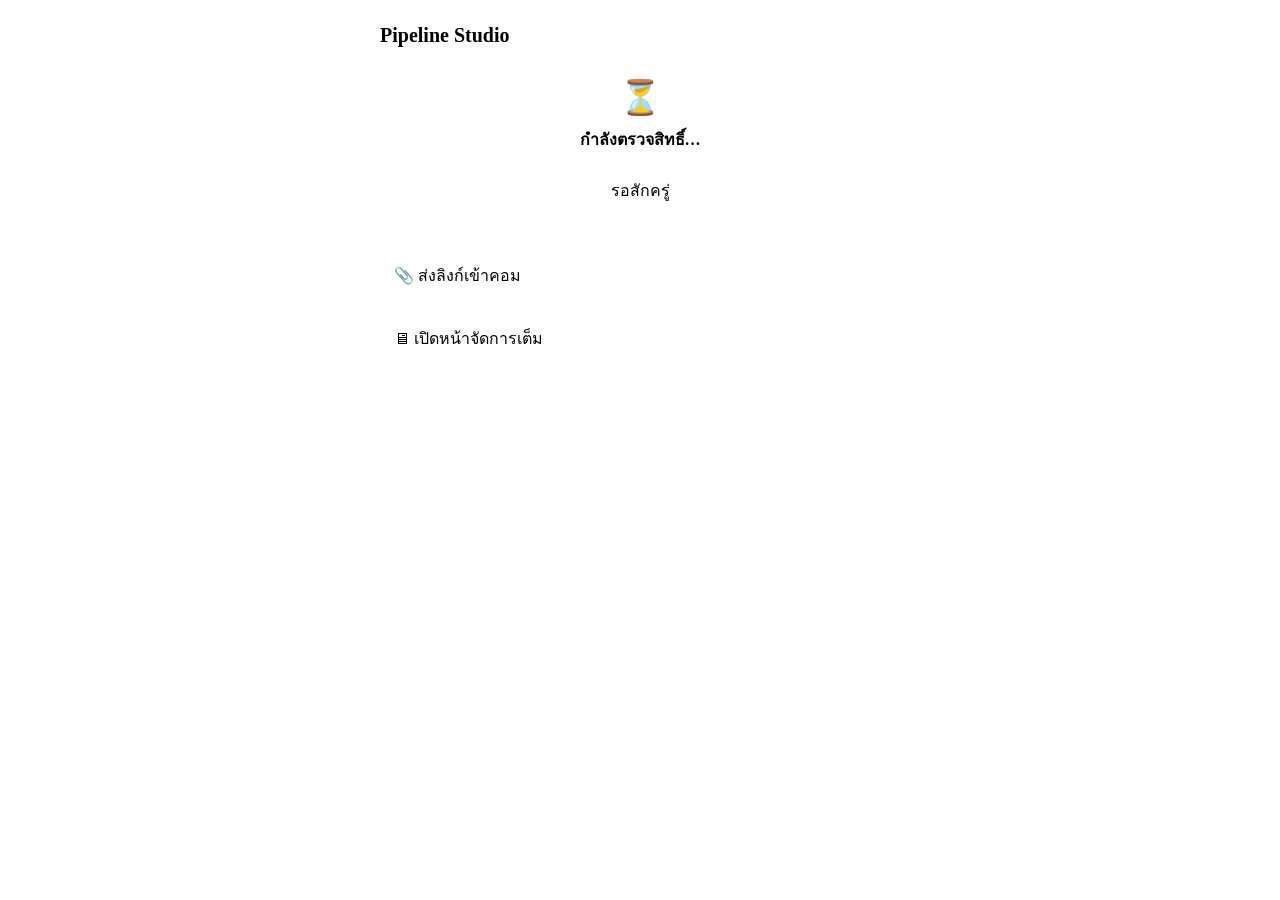
==== web/mobile.html @ f15df564 "บันทึกสภาพเริ่มต้นของ Pipeline Studio (v60) จุดเริ่มต้นของ repo — ก่อนหน้านี้ไม่มี version control เ" ====
<!doctype html>
<html lang="th">
  <head>
    <meta charset="utf-8" />
    <meta name="viewport" content="width=device-width, initial-scale=1" />
    <title>Pipeline Studio · มือถือ</title>
    <link rel="stylesheet" href="/static/styles.css?v=15" />
    <style>
      body { padding: 16px; }
      .mobile-card { max-width: 520px; margin: 0 auto; display: flex; flex-direction: column; gap: 14px; }
      .mobile-card h1 { font-size: 20px; margin: 0; }
      .gate {
        border: 1px solid var(--line);
        border-radius: 12px;
        padding: 16px;
        text-align: center;
        display: flex;
        flex-direction: column;
        gap: 10px;
      }
      .gate .big { font-size: 34px; }
      .tools { display: flex; flex-direction: column; gap: 10px; }
      .tools a {
        display: block;
        padding: 14px;
        border: 1px solid var(--line);
        border-radius: 10px;
        text-decoration: none;
        color: var(--ink);
        font-size: 16px;
      }
      .tools a:active { border-color: var(--accent); }
    </style>
  </head>
  <body>
    <div class="mobile-card">
      <h1>Pipeline Studio</h1>

      <section id="gate" class="gate">
        <div class="big">⏳</div>
        <strong id="gateTitle">กำลังตรวจสิทธิ์…</strong>
        <p id="gateText" class="note">รอสักครู่</p>
      </section>

      <section id="tools" class="tools" hidden>
        <a href="/send-link">📎 ส่งลิงก์เข้าคอม</a>
        <a href="/">🖥 เปิดหน้าจัดการเต็ม</a>
      </section>
    </div>

    <script src="/static/mobile.js?v=15"></script>
  </body>
</html>
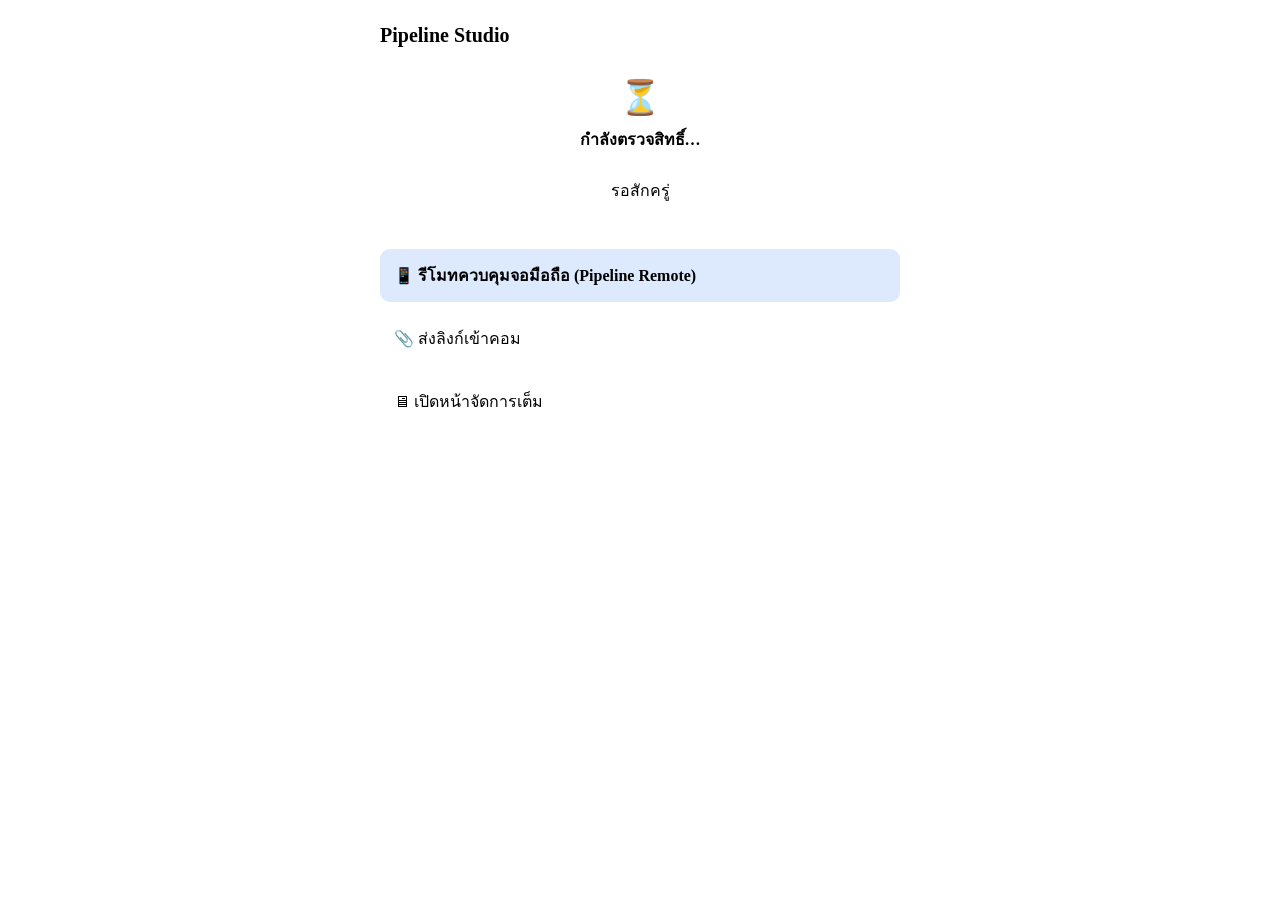
==== commit 3d325eb8: "รวมงานค้างทั้งโปรเจกต์ก่อนส่งขึ้น GitHub (pipeline-studio) เจ้าของสั่ง 25 ก.ย. 2569 ให้ commit ทุกอย" ====
--- a/web/mobile.html
+++ b/web/mobile.html
@@ -40,9 +40,11 @@
         <div class="big">⏳</div>
         <strong id="gateTitle">กำลังตรวจสิทธิ์…</strong>
         <p id="gateText" class="note">รอสักครู่</p>
+        <button id="btnQuickApprove" type="button" style="background: #2ea043; color: #fff; border: none; border-radius: 8px; padding: 12px 16px; font-size: 15px; font-weight: 600; cursor: pointer; margin-top: 6px;" hidden>✅ อนุมัติอุปกรณ์นี้ทันที (ผ่าน Tailscale)</button>
       </section>
 
       <section id="tools" class="tools" hidden>
+        <a href="/remote" style="background: rgba(31,111,235,0.15); border-color: var(--accent); font-weight: 600;">📱 รีโมทควบคุมจอมือถือ (Pipeline Remote)</a>
         <a href="/send-link">📎 ส่งลิงก์เข้าคอม</a>
         <a href="/">🖥 เปิดหน้าจัดการเต็ม</a>
       </section>
